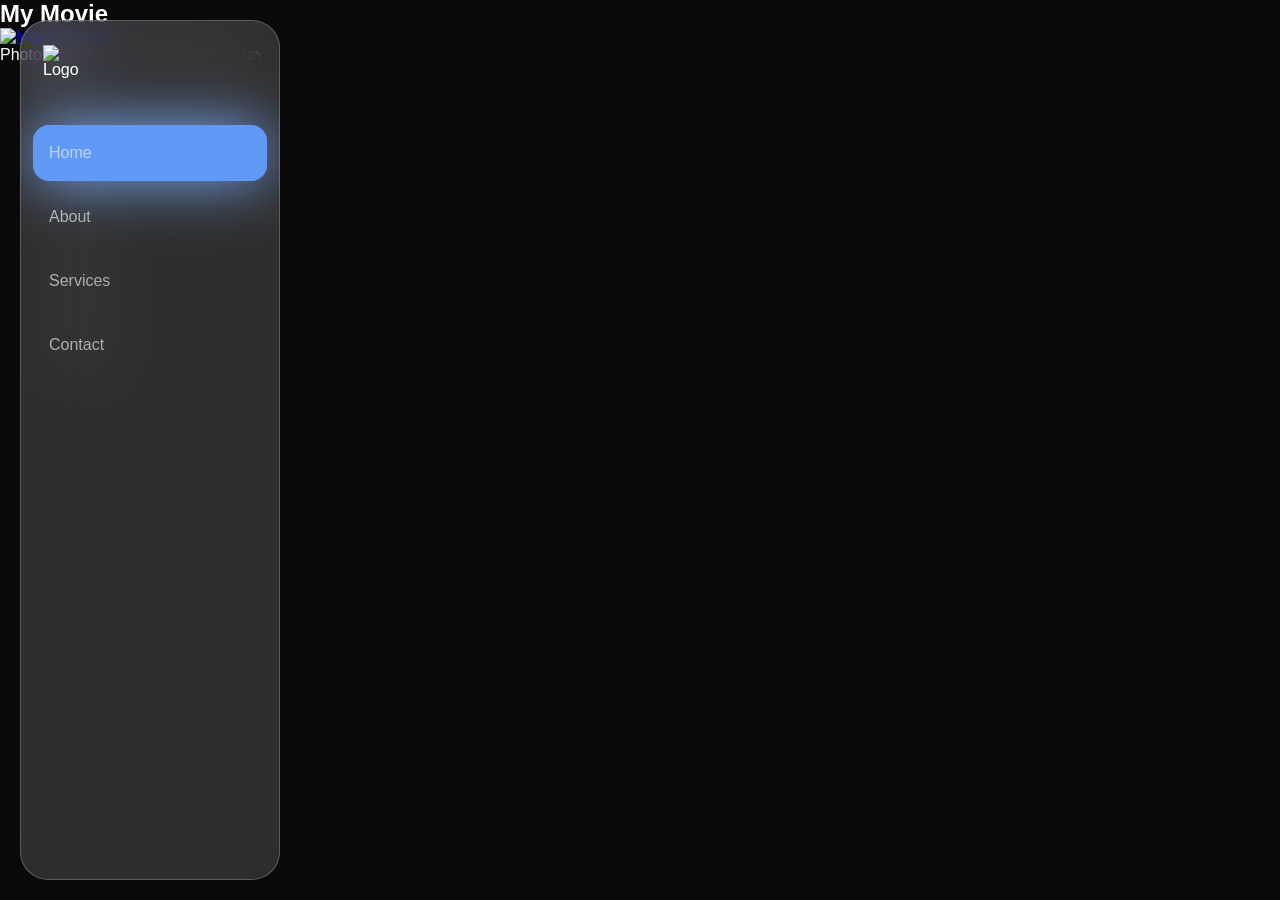
==== index.html @ 4240e8a3 "Update index.html" ====
<!DOCTYPE html>
<html lang="en">
<head>
  <meta charset="UTF-8">
  <meta name="viewport" content="width=device-width, initial-scale=1.0">
  <title>New Web Interface</title>
  <link rel="stylesheet" href="styles.css">
</head>
<body>
  <button class="menu-toggle">☰</button>

<div class="sidebar">
  <img src="logo.svg" alt="Logo" class="logo">
  <nav class="menu">
    <button class="active">Home</button>
    <button>About</button>
    <button>Services</button>
    <button>Contact</button>
  </nav>
</div>
  <div class="sidebar">
    <img src="logo.svg" alt="Logo" class="logo">
    <nav class="menu">
      <button>Home</button>
      <button>About</button>
      <button>Services</button>
      <button>Contact</button>
    </nav>
  </div>

  <div class="movie-card">
  <h2>My Movie</h2>
  <a href="video.html">
    <img src="https://i.ibb.co/Y7qCFZ5k/755af9d76434.jpg" alt="Movie Poster" width="100%">
  </a>
  <p>Photo එක click කරපන් video බලන්න</p>
</div>

  <script src="main.js"></script>
</body>
</html>
---- styles.css ----
* {
  margin: 0;
  padding: 0;
  box-sizing: border-box;
}

body {
  font-family: -apple-system, BlinkMacSystemFont, "Segoe UI", sans-serif;
  background: #0a0a0a;
  color: #fff;
  min-height: 100vh;
}

.menu-toggle {
  position: fixed;
  top: 20px;
  left: 20px;
  z-index: 100;
  width: 50px;
  height: 50px;
  background: rgba(255, 255, 255, 0.1);
  backdrop-filter: blur(20px);
  -webkit-backdrop-filter: blur(20px);
  border: 1px solid rgba(255, 255, 255, 0.15);
  border-radius: 16px;
  color: #fff;
  font-size: 24px;
  cursor: pointer;
  display: none;
}

.sidebar {
  position: fixed;
  top: 20px;
  left: 20px;
  width: 260px;
  height: calc(100vh - 40px);
  background: rgba(255, 255, 255, 0.08);
  backdrop-filter: blur(30px);
  -webkit-backdrop-filter: blur(30px);
  border: 1px solid rgba(255, 255, 255, 0.15);
  border-radius: 28px;
  padding: 24px 0;
  transition: transform 0.3s cubic-bezier(0.4, 0, 0.2, 1);
}

.logo {
  width: 40px;
  height: 40px;
  margin: 0 0 40px 22px;
  display: block;
}

.menu {
  display: flex;
  flex-direction: column;
  gap: 8px;
  padding: 0 12px;
  position: relative;
}

.menu button {
  width: 100%;
  height: 56px;
  background: transparent;
  border: none;
  color: rgba(255, 255, 255, 0.6);
  font-size: 16px;
  text-align: left;
  padding: 0 16px;
  border-radius: 16px;
  cursor: pointer;
  transition: all 0.2s ease;
  position: relative;
  z-index: 2;
}

.menu button:hover {
  background: rgba(255, 255, 255, 0.05);
  color: rgba(255, 255, 255, 0.9);
}

.menu button.active {
  background: rgba(255, 255, 255, 0.1);
  color: #fff;
  font-weight: 600;
}

.menu::after {
  content: "";
  position: absolute;
  top: 0;
  left: 12px;
  width: calc(100% - 24px);
  height: 56px;
  background: #6199f7;
  border-radius: 16px;
  transform: translateY(var(--top, 0px));
  transition: transform 0.3s cubic-bezier(0.4, 0, 0.2, 1), opacity 0.3s ease;
  z-index: 1;
}

/* Mobile වලට විතරක් */
@media (max-width: 768px) {
  .menu-toggle {
    display: block;
  }
  
  .sidebar {
    transform: translateX(-280px);
  }
  
  .sidebar.open {
    transform: translateX(0);
  }
}

.sidebar.open .menu::after {
  opacity: 0;
  visibility: hidden;
  transition: opacity 0.2s ease, visibility 0.2s ease;
}

.sidebar.open .menu button.active {
  background: transparent;
  color: rgba(255, 255, 255, 0.6);
  font-weight: 400;
}

.movie-card video {
  border-radius: 8px;
  margin-top: 15px;
}
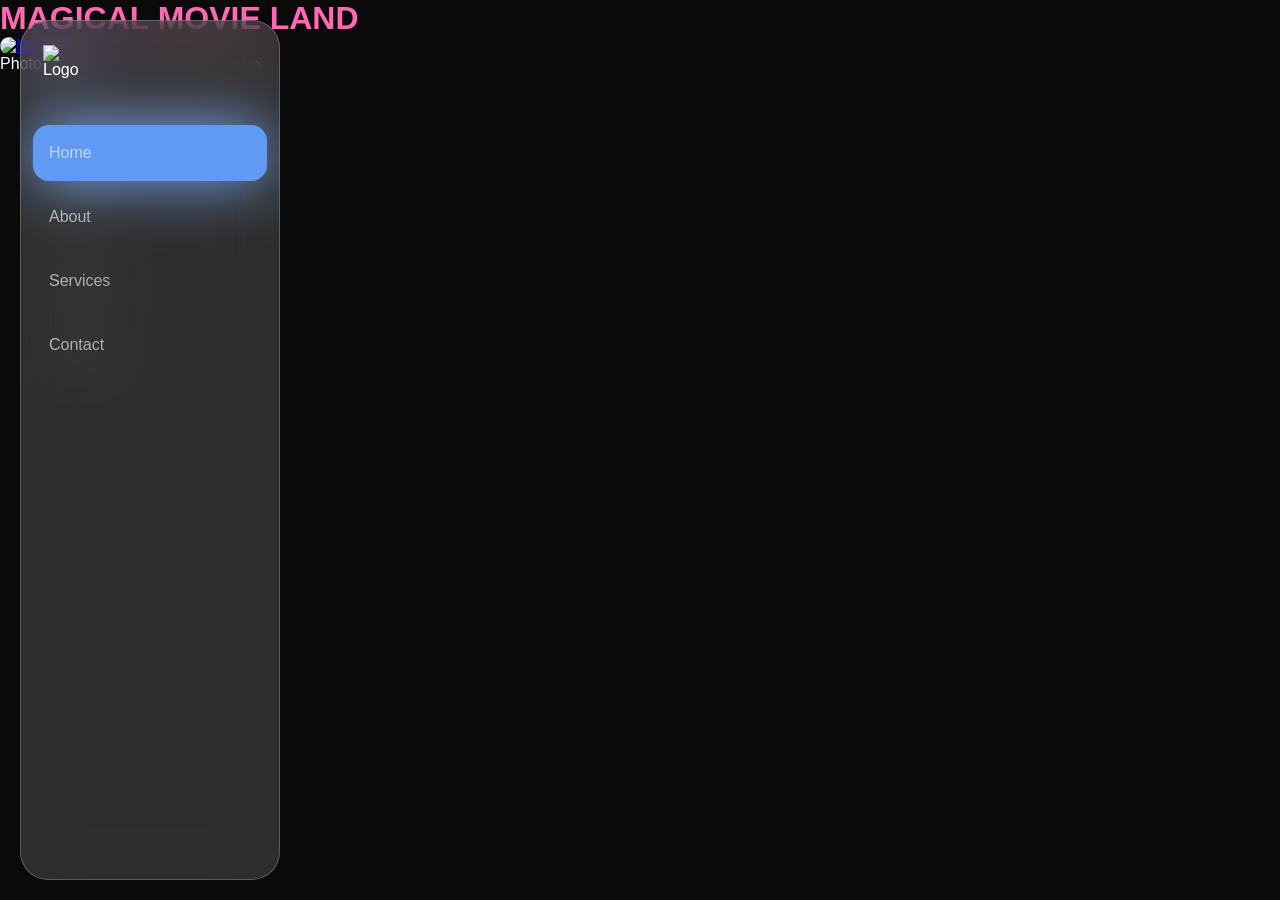
==== commit 3f16f3ae: "Update index.html" ====
--- a/index.html
+++ b/index.html
@@ -29,7 +29,7 @@
   </div>
 
   <div class="movie-card">
-  <h2>My Movie</h2>
+  <h2 style="font-size: 32px; color:#ff69b4">MAGICAL MOVIE LAND</h2>
   <a href="video.html">
     <img src="https://i.ibb.co/Y7qCFZ5k/755af9d76434.jpg" alt="Movie Poster" width="100%">
   </a>
--- a/styles.css
+++ b/styles.css
@@ -131,3 +131,23 @@
   border-radius: 8px;
   margin-top: 15px;
 }
+
+.movie-card img {
+  border-radius: 12px;
+  cursor: pointer;
+  transition: 0.3s;
+}
+.movie-card img:hover {
+  transform: scale(1.02);
+  box-shadow: 0 0 20px rgba(255, 105, 180, 0.5);
+}
+
+.video-page {
+  padding: 20px;
+  max-width: 900px;
+  margin: auto;
+}
+.video-page a {
+  color: #ff69b4;
+  text-decoration: none;
+}
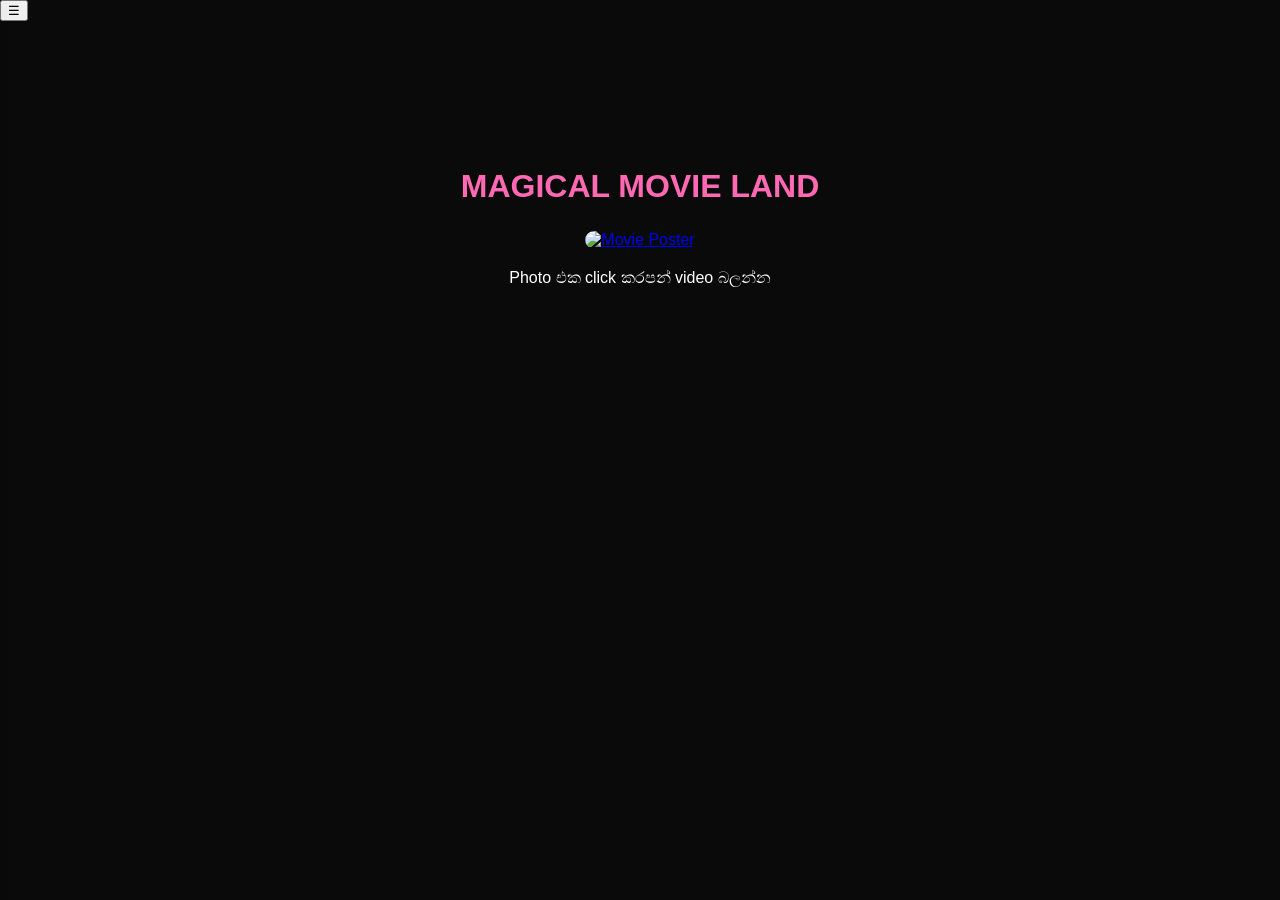
==== commit 82493ddb: "Update index.html" ====
--- a/index.html
+++ b/index.html
@@ -31,11 +31,20 @@
   <div class="movie-card">
   <h2 style="font-size: 32px; color:#ff69b4">MAGICAL MOVIE LAND</h2>
   <a href="video.html">
-    <img src="https://i.ibb.co/Y7qCFZ5k/755af9d76434.jpg" alt="Movie Poster" width="100%">
+    <img src="https://i.ibb.co/Y7qCFZ5k/755af9d76434.jpg"
+      alt="Movie Poster"
+      width="50"
+      height="100">
   </a>
   <p>Photo එක click කරපන් video බලන්න</p>
 </div>
 
+<script>
+document.querySelector('.menu-btn').onclick = function() {
+  document.querySelector('.sidebar').classList.toggle('open');
+}
+</script>
+  
   <script src="main.js"></script>
 </body>
 </html>
--- a/styles.css
+++ b/styles.css
@@ -1,153 +1,141 @@
-* {
+/* ===== General Styles ===== */
+body {
   margin: 0;
   padding: 0;
-  box-sizing: border-box;
+  font-family: Arial, sans-serif;
+  background: #0a0a0a;
+  color: white;
+  font-size: 16px; /* සාමාන්‍ය text size */
 }
 
-body {
-  font-family: -apple-system, BlinkMacSystemFont, "Segoe UI", sans-serif;
-  background: #0a0a0a;
-  color: #fff;
-  min-height: 100vh;
+h1 {
+  font-size: 40px; /* ලොකු title */
+  color: #ff69b4;
+  text-align: center;
 }
 
-.menu-toggle {
+h2 {
+  font-size: 28px; /* පොඩි title */
+  color: #ff69b4;
+}
+
+p {
+  font-size: 16px;
+  line-height: 1.6;
+}
+
+/* ===== Menu Button ===== */
+.menu-btn {
   position: fixed;
   top: 20px;
   left: 20px;
-  z-index: 100;
-  width: 50px;
-  height: 50px;
-  background: rgba(255, 255, 255, 0.1);
-  backdrop-filter: blur(20px);
-  -webkit-backdrop-filter: blur(20px);
-  border: 1px solid rgba(255, 255, 255, 0.15);
-  border-radius: 16px;
-  color: #fff;
-  font-size: 24px;
+  font-size: 30px;
   cursor: pointer;
-  display: none;
+  z-index: 1000;
+  color: white;
+  background: #ff69b4;
+  padding: 5px 12px;
+  border-radius: 5px;
 }
 
+/* ===== Sidebar - PC + Phone දෙකේම Hide ===== */
 .sidebar {
   position: fixed;
-  top: 20px;
-  left: 20px;
-  width: 260px;
-  height: calc(100vh - 40px);
-  background: rgba(255, 255, 255, 0.08);
-  backdrop-filter: blur(30px);
-  -webkit-backdrop-filter: blur(30px);
-  border: 1px solid rgba(255, 255, 255, 0.15);
-  border-radius: 28px;
-  padding: 24px 0;
-  transition: transform 0.3s cubic-bezier(0.4, 0, 0.2, 1);
+  top: 0;
+  left: -260px; /* screen එකෙන් පිට හංගනවා */
+  width: 250px;
+  height: 100vh;
+  background: #1a1a1a;
+  padding-top: 60px;
+  transition: left 0.3s ease;
+  z-index: 999;
+  box-shadow: 2px 0 10px rgba(0,0,0,0.5);
 }
 
-.logo {
-  width: 40px;
-  height: 40px;
-  margin: 0 0 40px 22px;
-  display: block;
+.sidebar.open {
+  left: 0; /* click කරද්දි එනවා */
 }
 
-.menu {
-  display: flex;
-  flex-direction: column;
-  gap: 8px;
-  padding: 0 12px;
-  position: relative;
+.sidebar h2 {
+  text-align: center;
+  margin-bottom: 30px;
 }
 
-.menu button {
-  width: 100%;
-  height: 56px;
-  background: transparent;
-  border: none;
-  color: rgba(255, 255, 255, 0.6);
-  font-size: 16px;
-  text-align: left;
-  padding: 0 16px;
-  border-radius: 16px;
-  cursor: pointer;
-  transition: all 0.2s ease;
-  position: relative;
-  z-index: 2;
+.sidebar a {
+  display: block;
+  padding: 15px 25px;
+  color: white;
+  text-decoration: none;
+  font-size: 18px;
+  transition: 0.3s;
 }
 
-.menu button:hover {
-  background: rgba(255, 255, 255, 0.05);
-  color: rgba(255, 255, 255, 0.9);
+.sidebar a:hover {
+  background: #ff69b4;
+  color: black;
 }
 
-.menu button.active {
-  background: rgba(255, 255, 255, 0.1);
-  color: #fff;
-  font-weight: 600;
-}
-
-.menu::after {
-  content: "";
-  position: absolute;
-  top: 0;
-  left: 12px;
-  width: calc(100% - 24px);
-  height: 56px;
-  background: #6199f7;
-  border-radius: 16px;
-  transform: translateY(var(--top, 0px));
-  transition: transform 0.3s cubic-bezier(0.4, 0, 0.2, 1), opacity 0.3s ease;
-  z-index: 1;
-}
-
-/* Mobile වලට විතරක් */
-@media (max-width: 768px) {
-  .menu-toggle {
-    display: block;
+/* PC ලොකු screen වලටත් hide */
+@media (min-width: 1024px) {
+  .sidebar {
+    left: -260px;
   }
-  
-  .sidebar {
-    transform: translateX(-280px);
-  }
-  
   .sidebar.open {
-    transform: translateX(0);
+    left: 0;
   }
 }
 
-.sidebar.open .menu::after {
-  opacity: 0;
-  visibility: hidden;
-  transition: opacity 0.2s ease, visibility 0.2s ease;
-}
-
-.sidebar.open .menu button.active {
-  background: transparent;
-  color: rgba(255, 255, 255, 0.6);
-  font-weight: 400;
-}
-
-.movie-card video {
-  border-radius: 8px;
-  margin-top: 15px;
+/* ===== Home Page Movie Card ===== */
+.movie-card {
+  max-width: 400px;
+  margin: 100px auto 50px;
+  text-align: center;
+  padding: 20px;
 }
 
 .movie-card img {
+  width: 100%;           /* screen එකට full */
+  max-width: 300px;      /* 300px ට වඩා ලොකු වෙන්නේ නෑ */
+  height: auto;          /* photo එක warp වෙන්නේ නෑ */
   border-radius: 12px;
   cursor: pointer;
   transition: 0.3s;
 }
+
 .movie-card img:hover {
   transform: scale(1.02);
   box-shadow: 0 0 20px rgba(255, 105, 180, 0.5);
 }
 
+/* ===== Video Page ===== */
 .video-page {
   padding: 20px;
   max-width: 900px;
   margin: auto;
+  text-align: center;
 }
+
 .video-page a {
   color: #ff69b4;
   text-decoration: none;
+  font-size: 18px;
+  display: inline-block;
+  margin-bottom: 20px;
 }
+
+.video-page video {
+  width: 100%;
+  border-radius: 12px;
+  margin-top: 20px;
+}
+
+/* ===== Mobile Responsive ===== */
+@media (max-width: 768px) {
+  h1 {
+    font-size: 28px;
+  }
+  .movie-card {
+    max-width: 90%;
+    margin-top: 80px;
+  }
+}
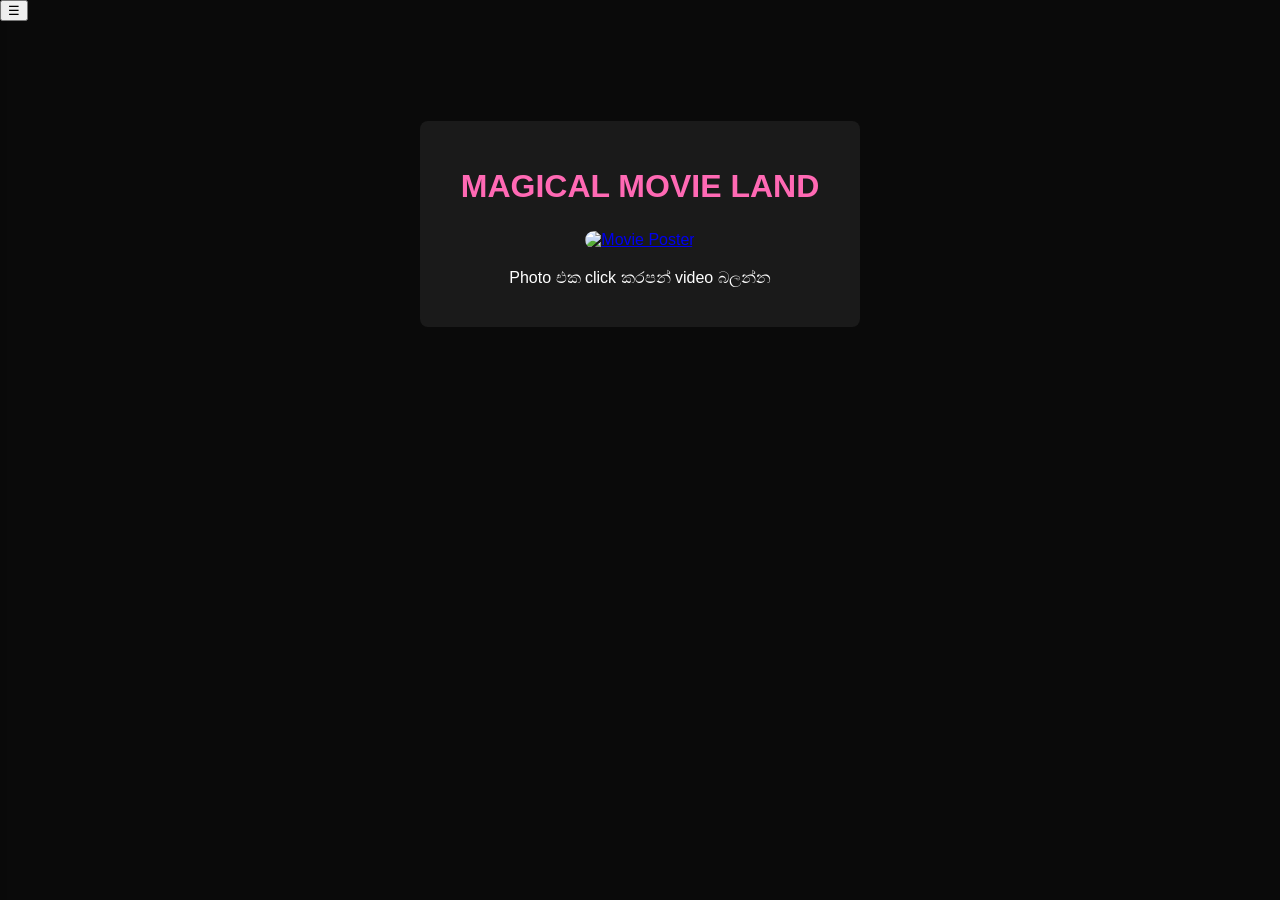
==== commit bbd6b1b6: "Update index.html" ====
--- a/index.html
+++ b/index.html
@@ -14,7 +14,7 @@
   <nav class="menu">
     <button class="active">Home</button>
     <button>About</button>
-    <button>Services</button>
+    <button>Series</button>
     <button>Contact</button>
   </nav>
 </div>
@@ -45,6 +45,6 @@
 }
 </script>
   
-  <script src="main.js"></script>
+  <script src="script.js"></script>
 </body>
 </html>
--- a/styles.css
+++ b/styles.css
@@ -139,3 +139,92 @@
     margin-top: 80px;
   }
 }
+
+/* Movie Grid - Netflix Style */
+.movie-grid{
+  padding: 100px 20px 50px 20px;
+  max-width: 1300px;
+  margin: 0 auto;
+}
+
+.movie-grid h1{
+  text-align: center;
+  margin-bottom: 10px;
+  font-size: 32px;
+}
+
+.movie-grid > p{
+  text-align: center;
+  color: #aaa;
+  margin-bottom: 40px;
+}
+
+.grid{
+  display: grid;
+  grid-template-columns: repeat(auto-fill, minmax(200px, 1fr));
+  gap: 25px;
+}
+
+.movie-card{
+  background: #1a1a1a;
+  border-radius: 8px;
+  overflow: hidden;
+  transition: 0.3s ease;
+  cursor: pointer;
+}
+
+.movie-card:hover{
+  transform: scale(1.08);
+  box-shadow: 0 10px 30px rgba(229, 9, 20, 0.4);
+}
+
+.movie-card img{
+  width: 100%;
+  height: 300px;
+  object-fit: cover;
+}
+
+.card-info{
+  padding: 12px;
+}
+
+.card-info h3{
+  font-size: 16px;
+  margin-bottom: 5px;
+  white-space: nowrap;
+  overflow: hidden;
+  text-overflow: ellipsis;
+}
+
+.card-info p{
+  color: #aaa;
+  font-size: 13px;
+  margin-bottom: 10px;
+}
+
+.card-info button{
+  width: 100%;
+  padding: 8px;
+  background: #e50914;
+  color: #fff;
+  border: none;
+  border-radius: 4px;
+  cursor: pointer;
+  font-weight: bold;
+  transition: 0.2s;
+}
+
+.card-info button:hover{
+  background: #f40612;
+}
+
+/* Mobile responsive */
+@media (max-width: 600px){
+  .grid{
+    grid-template-columns: repeat(2, 1fr);
+    gap: 15px;
+  }
+  .movie-card img{
+    height: 220px;
+  }
+}
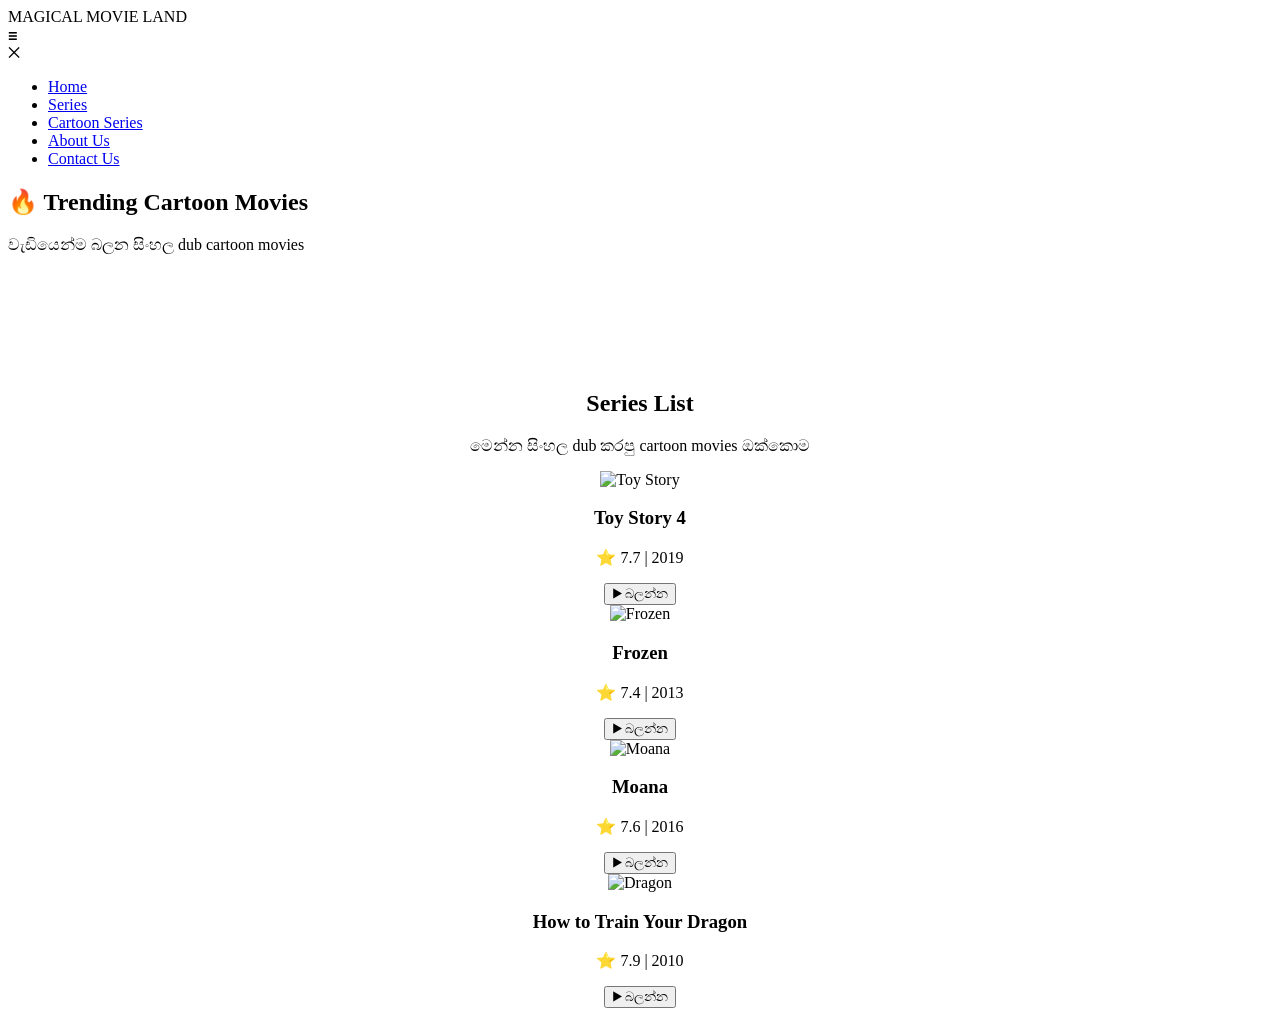
==== commit adc03a44: "Rename series.html to index.html" ====
--- a/index.html
+++ b/index.html
@@ -1,50 +1,82 @@
 <!DOCTYPE html>
-<html lang="en">
+<html lang="si">
 <head>
   <meta charset="UTF-8">
   <meta name="viewport" content="width=device-width, initial-scale=1.0">
-  <title>New Web Interface</title>
-  <link rel="stylesheet" href="styles.css">
+  <title>Cartoon Movies - Seeries</title>
+  <link rel="stylesheet" href="style.css">
 </head>
 <body>
-  <button class="menu-toggle">☰</button>
+  <header>
+    <div class="logo">MAGICAL <span>MOVIE LAND</span></div>
+    <div class="menu-btn" onclick="toggleMenu()">☰</div>
+  </header>
 
-<div class="sidebar">
-  <img src="logo.svg" alt="Logo" class="logo">
-  <nav class="menu">
-    <button class="active">Home</button>
-    <button>About</button>
-    <button>Series</button>
-    <button>Contact</button>
+  <nav id="sidebar">
+    <div class="close-btn" onclick="toggleMenu()">✕</div>
+    <ul>
+      <li><a href="index.html">Home</a></li>
+      <li><a href="series.html">Series</a></li>
+      <li><a href="#">Cartoon Series</a></li>
+      <li><a href="#">About Us</a></li>
+      <li><a href="#">Contact Us</a></li>
+    </ul>
   </nav>
-</div>
-  <div class="sidebar">
-    <img src="logo.svg" alt="Logo" class="logo">
-    <nav class="menu">
-      <button>Home</button>
-      <button>About</button>
-      <button>Services</button>
-      <button>Contact</button>
-    </nav>
+
+  <section class="movie-grid">
+  <h1>🔥 Trending Cartoon Movies</h1>
+  <p>වැඩියෙන්ම බලන සිංහල dub cartoon movies</p>
+  
+
+</section>
+
+  <section style="padding-top:100px; text-align:center;">
+    <h1>Series List</h1>
+    <p>මෙන්න සිංහල dub කරපු cartoon movies ඔක්කොම</p>
+    <!-- මෙතනට movie cards දාගන්න පුළුවන් -->
+    <div class="grid">
+    <!-- Movie Card 1 -->
+    <div class="movie-card">
+      <img src="https://files.catbox.moe/79a5pg.jpeg" alt="Toy Story">
+      <div class="card-info">
+        <h3>Toy Story 4</h3>
+        <p>⭐ 7.7 | 2019</p>
+        <button onclick="window.location.href='series.html'">▶ බලන්න</button>
+      </div>
+    </div>
+
+    <!-- Movie Card 2 -->
+    <div class="movie-card">
+      <img src="https://image.tmdb.org/t/p/w500/8UlWHLMpgZm9bx6QYh0NFoqdQP8.jpg" alt="Frozen">
+      <div class="card-info">
+        <h3>Frozen</h3>
+        <p>⭐ 7.4 | 2013</p>
+        <button onclick="window.location.href='series.html'">▶ බලන්න</button>
+      </div>
+    </div>
+
+    <!-- Movie Card 3 -->
+    <div class="movie-card">
+      <img src="https://image.tmdb.org/t/p/w500/2bXbqS6CV8PlFBlKh1aAKe1KgKf.jpg" alt="Moana">
+      <div class="card-info">
+        <h3>Moana</h3>
+        <p>⭐ 7.6 | 2016</p>
+        <button onclick="window.location.href='series.html'">▶ බලන්න</button>
+      </div>
+    </div>
+
+    <!-- Movie Card 4 -->
+    <div class="movie-card">
+      <img src="https://image.tmdb.org/t/p/w500/7acf0lZeuIi0dlE11yJZvH8r5Fj.jpg" alt="Dragon">
+      <div class="card-info">
+        <h3>How to Train Your Dragon</h3>
+        <p>⭐ 7.9 | 2010</p>
+        <button onclick="window.location.href='series.html'">▶ බලන්න</button>
+      </div>
+    </div>
   </div>
+  </section>
 
-  <div class="movie-card">
-  <h2 style="font-size: 32px; color:#ff69b4">MAGICAL MOVIE LAND</h2>
-  <a href="video.html">
-    <img src="https://i.ibb.co/Y7qCFZ5k/755af9d76434.jpg"
-      alt="Movie Poster"
-      width="50"
-      height="100">
-  </a>
-  <p>Photo එක click කරපන් video බලන්න</p>
-</div>
-
-<script>
-document.querySelector('.menu-btn').onclick = function() {
-  document.querySelector('.sidebar').classList.toggle('open');
-}
-</script>
-  
   <script src="script.js"></script>
 </body>
 </html>
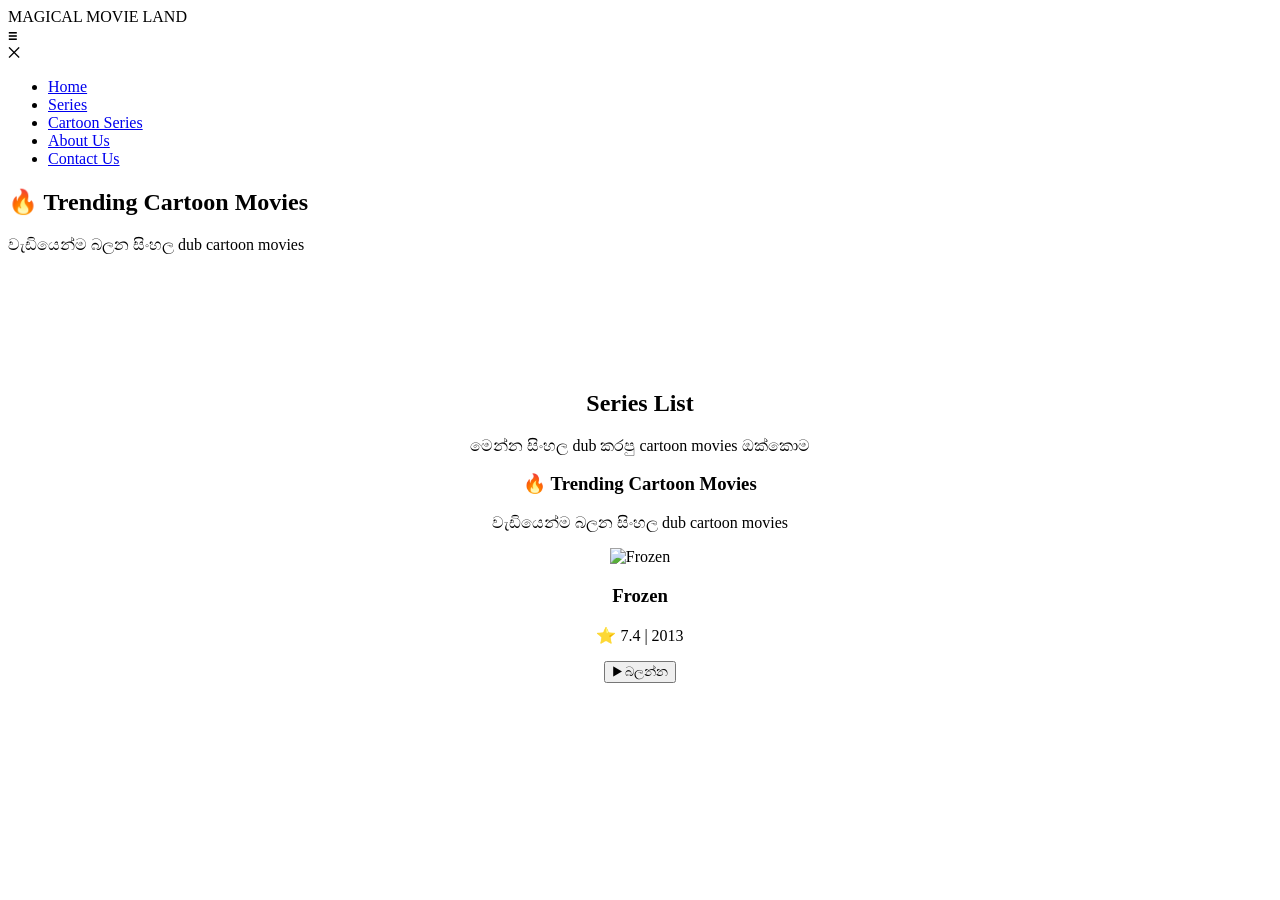
==== commit e44c891a: "Update index.html" ====
--- a/index.html
+++ b/index.html
@@ -34,47 +34,22 @@
     <h1>Series List</h1>
     <p>මෙන්න සිංහල dub කරපු cartoon movies ඔක්කොම</p>
     <!-- මෙතනට movie cards දාගන්න පුළුවන් -->
-    <div class="grid">
-    <!-- Movie Card 1 -->
-    <div class="movie-card">
-      <img src="https://files.catbox.moe/79a5pg.jpeg" alt="Toy Story">
-      <div class="card-info">
-        <h3>Toy Story 4</h3>
-        <p>⭐ 7.7 | 2019</p>
-        <button onclick="window.location.href='series.html'">▶ බලන්න</button>
-      </div>
-    </div>
-
-    <!-- Movie Card 2 -->
+    <section class="movie-grid">
+  <h1>🔥 Trending Cartoon Movies</h1>
+  <p>වැඩියෙන්ම බලන සිංහල dub cartoon movies</p>
+  
+  <div class="grid">
     <div class="movie-card">
       <img src="https://image.tmdb.org/t/p/w500/8UlWHLMpgZm9bx6QYh0NFoqdQP8.jpg" alt="Frozen">
       <div class="card-info">
         <h3>Frozen</h3>
         <p>⭐ 7.4 | 2013</p>
-        <button onclick="window.location.href='series.html'">▶ බලන්න</button>
+        <button onclick="window.location.href='cartoon-movies.html'">▶ බලන්න</button>
       </div>
     </div>
-
-    <!-- Movie Card 3 -->
-    <div class="movie-card">
-      <img src="https://image.tmdb.org/t/p/w500/2bXbqS6CV8PlFBlKh1aAKe1KgKf.jpg" alt="Moana">
-      <div class="card-info">
-        <h3>Moana</h3>
-        <p>⭐ 7.6 | 2016</p>
-        <button onclick="window.location.href='series.html'">▶ බලන්න</button>
-      </div>
-    </div>
-
-    <!-- Movie Card 4 -->
-    <div class="movie-card">
-      <img src="https://image.tmdb.org/t/p/w500/7acf0lZeuIi0dlE11yJZvH8r5Fj.jpg" alt="Dragon">
-      <div class="card-info">
-        <h3>How to Train Your Dragon</h3>
-        <p>⭐ 7.9 | 2010</p>
-        <button onclick="window.location.href='series.html'">▶ බලන්න</button>
-      </div>
-    </div>
+    <!-- තව cards 3ක් ඕන නම් කලින් දුන්න code එකෙන් අරගනින් -->
   </div>
+</section>
   </section>
 
   <script src="script.js"></script>
